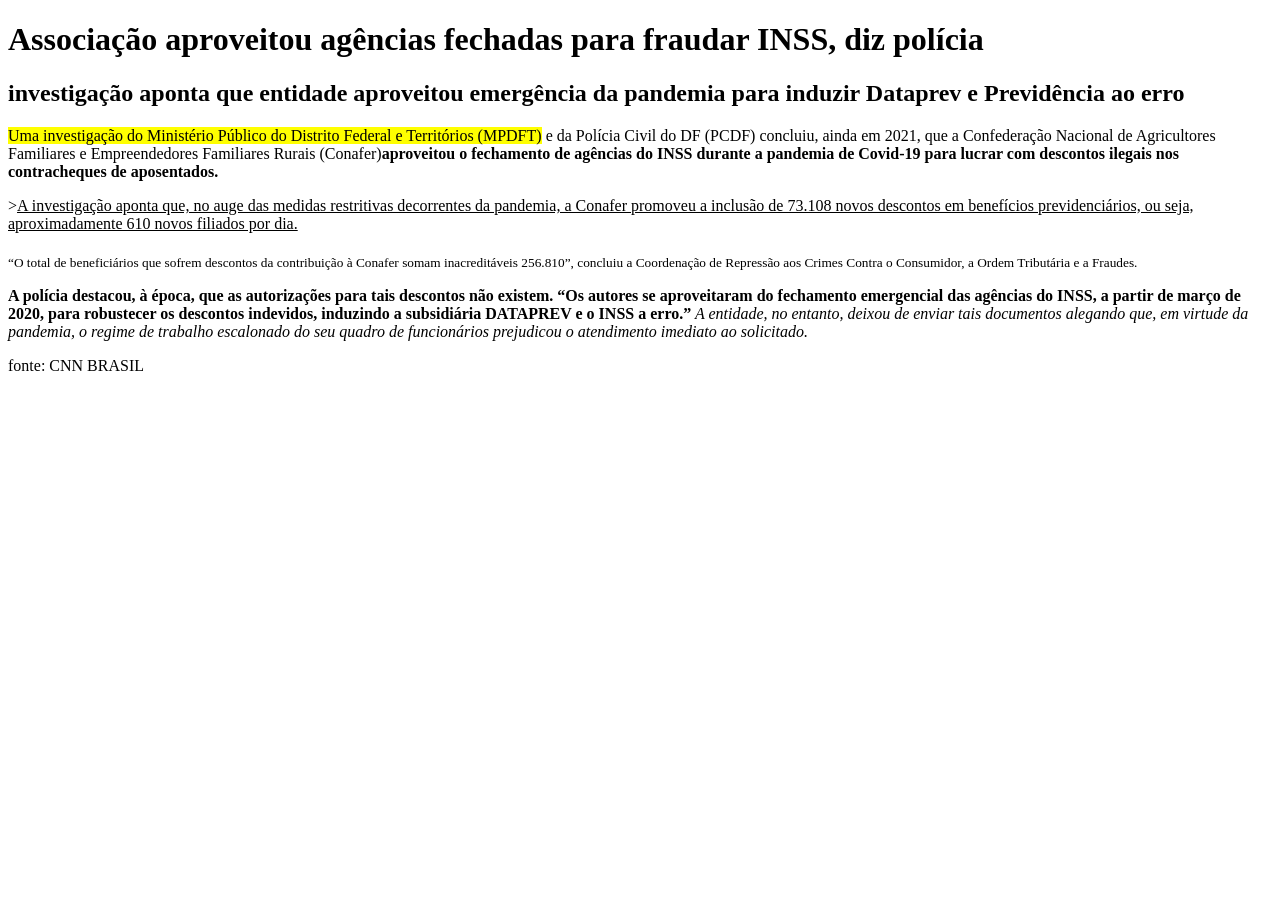
==== noticia.html @ 6559c218 "Add files via upload" ====
<!DOCTYPE html>
<html lang="en">
  <head>
    <meta charset="UTF-8" />
    <meta name="viewport" content="width=device-width, initial-scale=1.0" />
    <title>noticia</title>
  </head>
  <body>
    <h1>
      Associação aproveitou agências fechadas para fraudar INSS, diz polícia
    </h1>

    <h2>
      investigação aponta que entidade aproveitou emergência da pandemia para
      induzir Dataprev e Previdência ao erro
    </h2>

    <p>
      <mark
        >Uma investigação do Ministério Público do Distrito Federal e
        Territórios (MPDFT)</mark
      ><em></em>
        e da Polícia Civil do DF (PCDF) concluiu, ainda em 2021, que a
        Confederação Nacional de Agricultores Familiares e Empreendedores
        Familiares Rurais (Conafer)</em
      ><strong
        >aproveitou o fechamento de agências do INSS durante a pandemia de
        Covid-19 para lucrar com descontos ilegais nos contracheques de
        aposentados.</strong
      >
    </p>

    <p>
      ><ins
        >A investigação aponta que, no auge das medidas restritivas decorrentes
        da pandemia, a Conafer promoveu a inclusão de 73.108 novos descontos em
        benefícios previdenciários, ou seja, aproximadamente 610 novos filiados
        por dia.</ins
      >
    </p>

    <p>
      <sub
        >“O total de beneficiários que sofrem descontos da contribuição à
        Conafer somam inacreditáveis 256.810”, concluiu a Coordenação de
        Repressão aos Crimes Contra o Consumidor, a Ordem Tributária e a
        Fraudes.
      </sub>
    </p>

    <p>
      <strong
        >A polícia destacou, à época, que as autorizações para tais descontos
        não existem. “Os autores se aproveitaram do fechamento emergencial das
        agências do INSS, a partir de março de 2020, para robustecer os
        descontos indevidos, induzindo a subsidiária DATAPREV e o INSS a
        erro.”</strong
      ><em>
        A entidade, no entanto, deixou de enviar tais documentos alegando que,
        em virtude da pandemia, o regime de trabalho escalonado do seu quadro de
        funcionários prejudicou o atendimento imediato ao solicitado.</em
      >
    </p>
    <p>fonte: CNN BRASIL</p>
  </body>
</html>
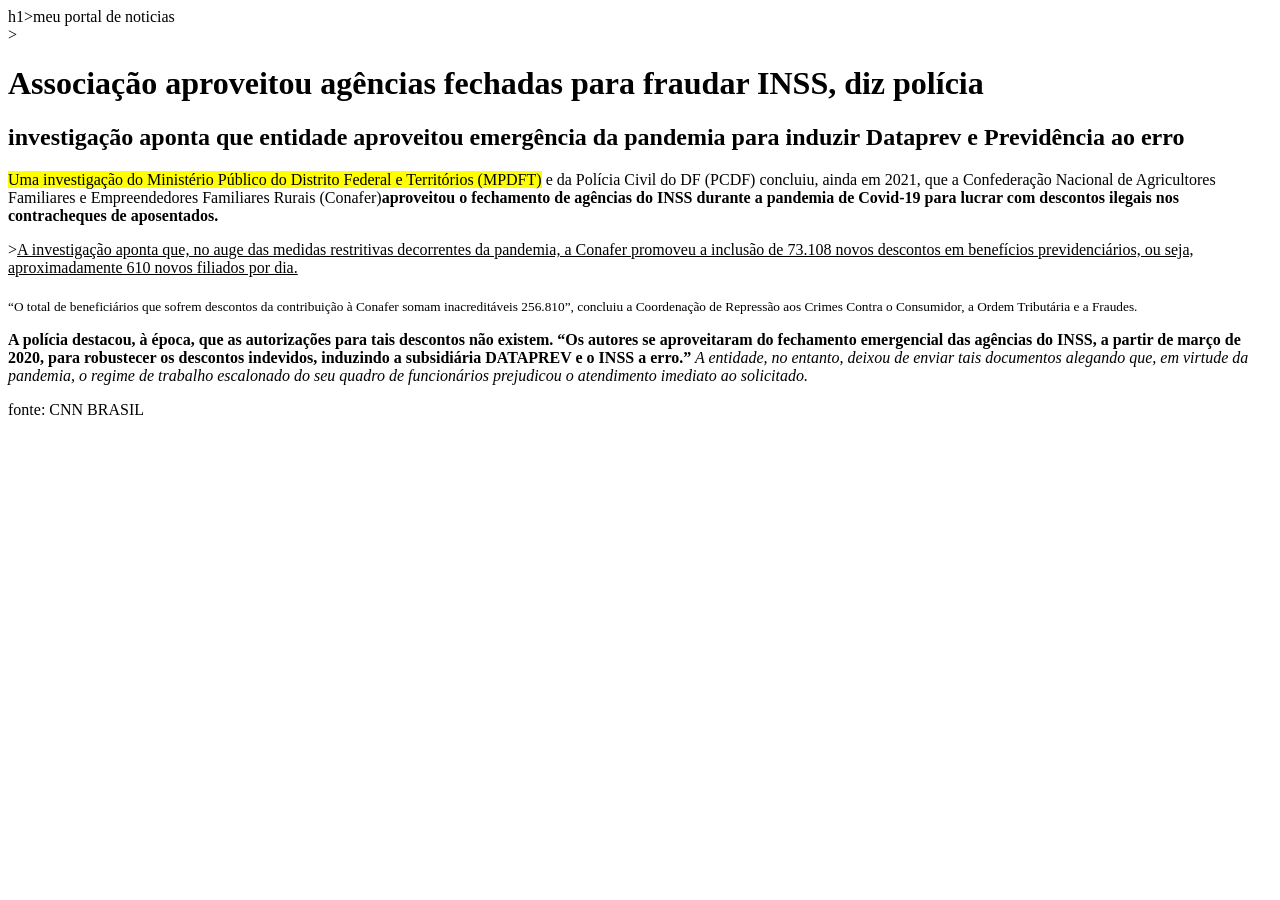
==== commit 2c9f51c8: "Add files via upload" ====
--- a/noticia.html
+++ b/noticia.html
@@ -3,9 +3,10 @@
   <head>
     <meta charset="UTF-8" />
     <meta name="viewport" content="width=device-width, initial-scale=1.0" />
-    <title>noticia</title>
+    <title>meu portal de noticias</title>
   </head>
   <body>
+    <header>h1>meu portal de noticias</h1></header>>
     <h1>
       Associação aproveitou agências fechadas para fraudar INSS, diz polícia
     </h1>
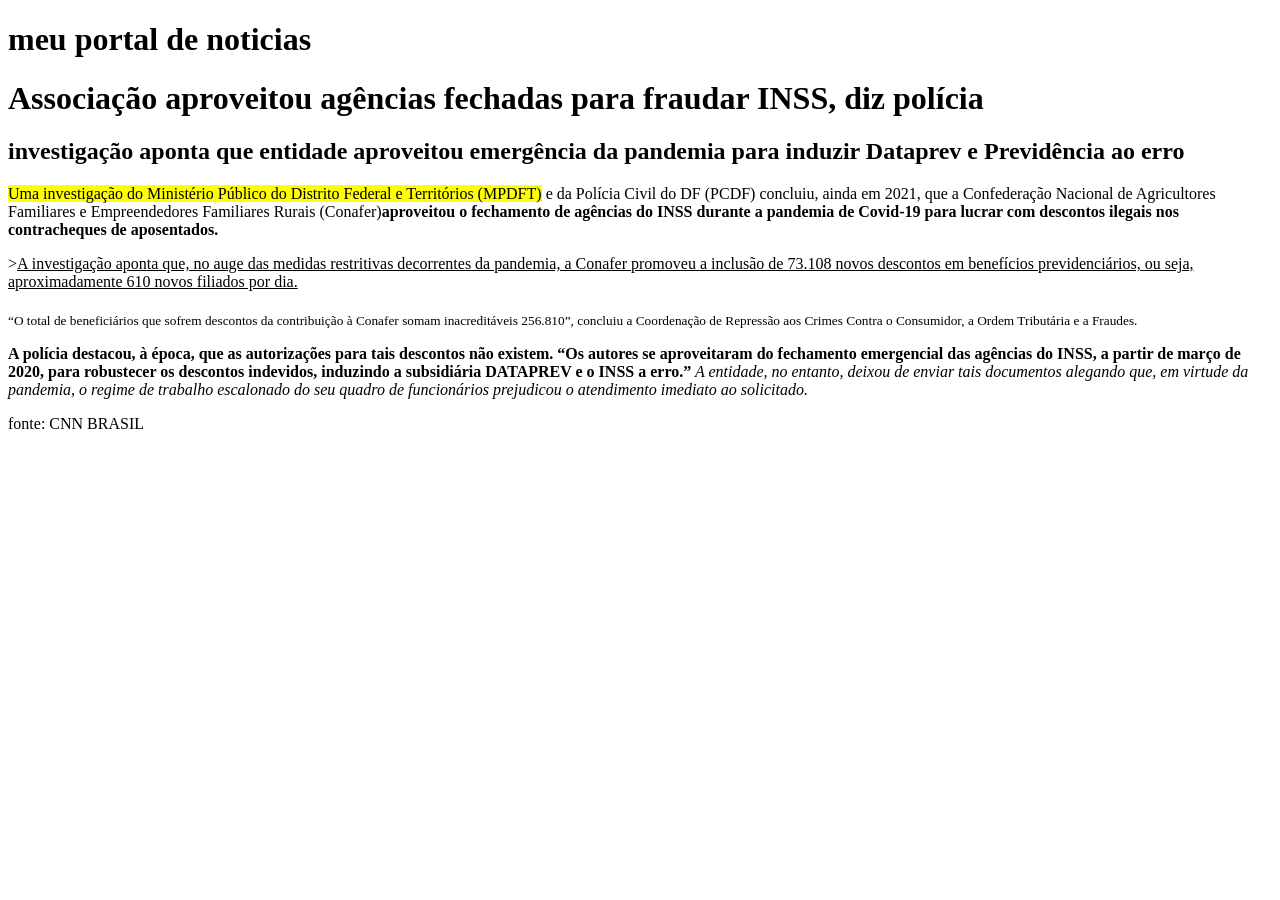
==== commit e78f6574: "Add files via upload" ====
--- a/noticia.html
+++ b/noticia.html
@@ -6,7 +6,7 @@
     <title>meu portal de noticias</title>
   </head>
   <body>
-    <header>h1>meu portal de noticias</h1></header>>
+    <header><h1>meu portal de noticias</h1></header>
     <h1>
       Associação aproveitou agências fechadas para fraudar INSS, diz polícia
     </h1>
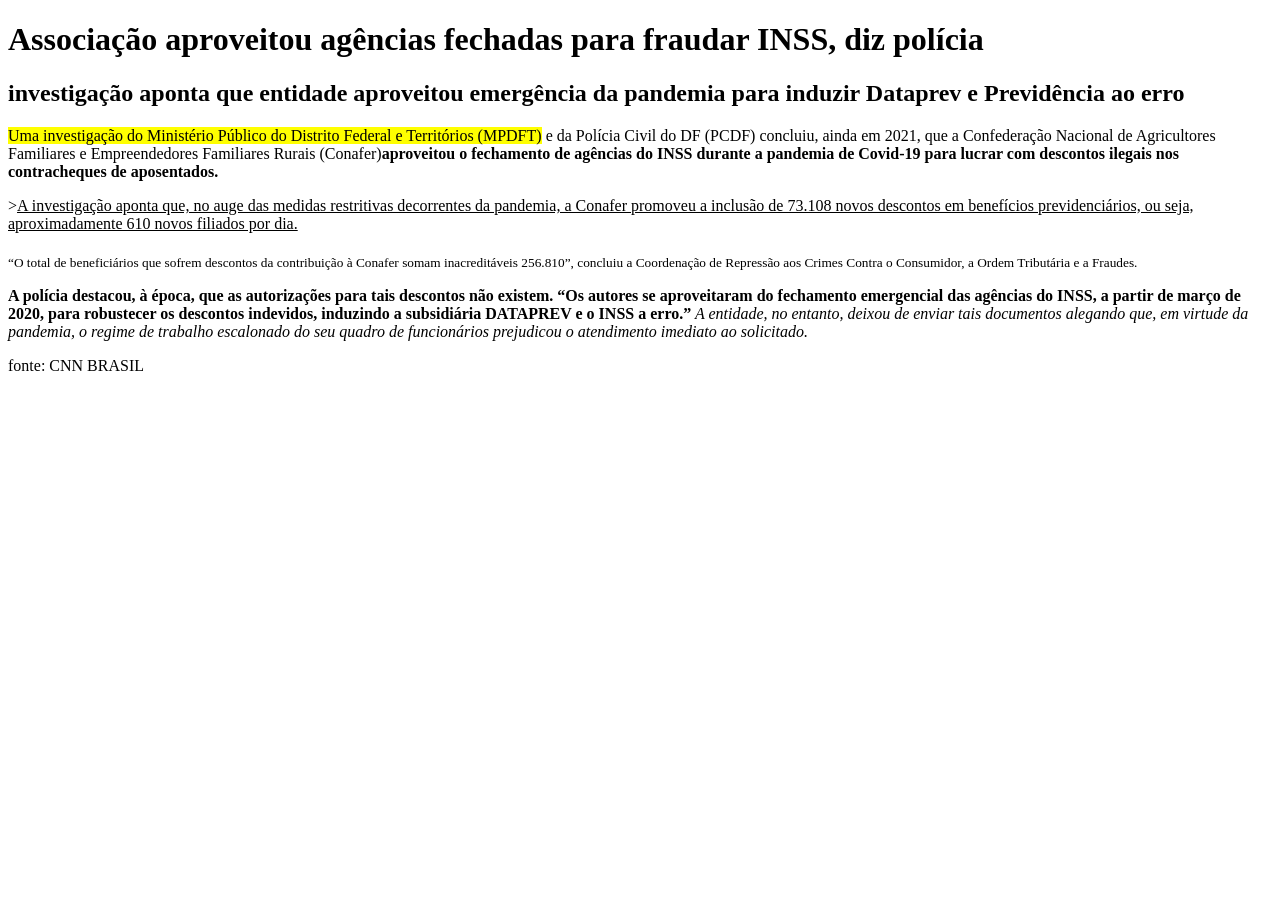
==== commit 2c268fa7: "Add files via upload" ====
--- a/noticia.html
+++ b/noticia.html
@@ -1,12 +1,7 @@
 <!DOCTYPE html>
-<html lang="en">
+<html>
   <head>
-    <meta charset="UTF-8" />
-    <meta name="viewport" content="width=device-width, initial-scale=1.0" />
-    <title>meu portal de noticias</title>
-  </head>
-  <body>
-    <header><h1>meu portal de noticias</h1></header>
+    <title>minha pagina de noticias</title>
     <h1>
       Associação aproveitou agências fechadas para fraudar INSS, diz polícia
     </h1>
@@ -63,5 +58,4 @@
       >
     </p>
     <p>fonte: CNN BRASIL</p>
-  </body>
-</html>
+  </body></html>
